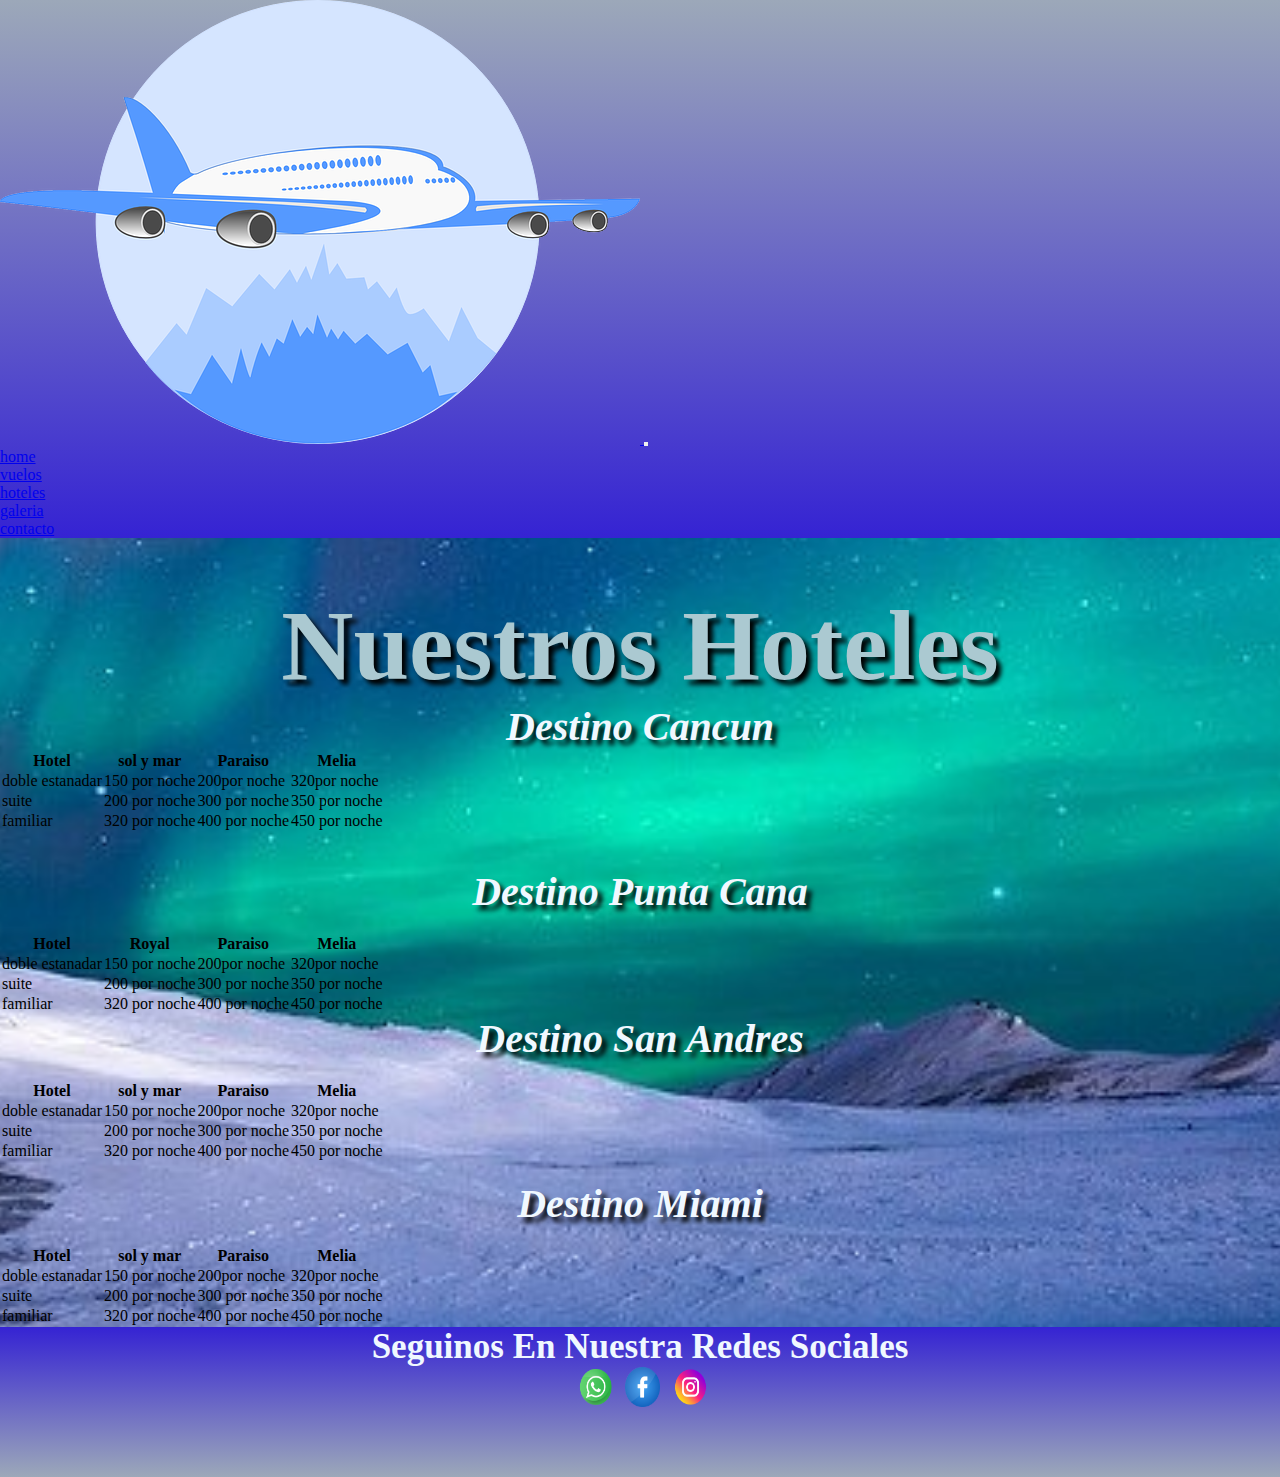
==== pages/hoteles.html @ fafecd79 "aplicando Bootstrap" ====
<!DOCTYPE html>
<html lang="en">

<head>
    <meta charset="UTF-8">
    <meta http-equiv="X-UA-Compatible" content="IE=edge">
    <meta name="viewport" content="width=device-width, initial-scale=1.0">
    <link href="https://cdn.jsdelivr.net/npm/bootstrap@5.2.0/dist/css/bootstrap.min.css" rel="stylesheet" integrity="sha384-gH2yIJqKdNHPEq0n4Mqa/HGKIhSkIHeL5AyhkYV8i59U5AR6csBvApHHNl/vI1Bx" crossorigin="anonymous">
    <link rel="stylesheet" href="../estilo.css">
    <title>hoteles</title>
</head>

<body>
    <nav class="navbar navbar-expand-lg navbar-light bg-light border-bottom-0 text-uppercase fw-bold">
        <div class="container-fluid">
            <a class="navbar-brand" href="#">
                <img class="w-25" src="../media/imagenes/logoAvion.png" alt="logo">
            </a>
            <button class="navbar-toggler" type="button" data-bs-toggle="collapse" data-bs-target="#navbarNav"
                aria-controls="navbarNav" aria-expanded="false" aria-label="Toggle navigation">
                <span class="navbar-toggler-icon"></span>
            </button>
            <div class="collapse navbar-collapse justify-content-end" id="navbarNav">
                <ul class="navbar-nav">
                    <li class="nav-item">
                        <a class="nav-link active" aria-current="page" href="../index.html">home</a>
                    </li>
                    <li class="nav-item">
                        <a class="nav-link" href="./vuelos.html">vuelos</a>
                    </li>
                    <li class="nav-item">
                        <a class="nav-link" href="./hoteles.html">hoteles</a>
                    </li>
                    <li class="nav-item">
                        <a class="nav-link" href="./galeria.html">galeria</a>
                    </li>
                    <li class="nav-item">
                        <a class="nav-link" href="./contacto.html">contacto</a>
                    </li>
                </ul>
            </div>
        </div>
    </nav>

    <main>
        <h1>
            nuestros hoteles
        </h1>
        <div class="container">
        <h2 class="subtitulo">destino cancun</h2>
        <table class="table table-dark table-striped">
            <tr>
                <th>Hotel</th>
                <th>sol y mar</th>
                <th>Paraiso</th>
                <th>Melia</th>
            </tr>
            <tr>
                <td>doble estanadar</td>
                <td>150 por noche </td>
                <td>200por noche</td>
                <td>320por noche</td>
            </tr>
            <tr>
                <td>suite</td>
                <td>200 por noche</td>
                <td>300 por noche</td>
                <td>350 por noche</td>
            </tr>
            <tr>
                <td>familiar</td>
                <td>320 por noche</td>
                <td>400 por noche</td>
                <td>450 por noche</td>
            </tr>
        </table><br>
        <br>
        <h2 class="subtitulo">destino punta cana</h2><br>
        <table class="table table-dark table-striped">
            <tr>
                <th>Hotel</th>
                <th>Royal</th>
                <th>Paraiso</th>
                <th>Melia</th>
            </tr>
            <tr>
                <td>doble estanadar</td>
                <td>150 por noche </td>
                <td>200por noche</td>
                <td>320por noche</td>
            </tr>
            <tr>
                <td>suite</td>
                <td>200 por noche</td>
                <td>300 por noche</td>
                <td>350 por noche</td>
            </tr>
            <tr>
                <td>familiar</td>
                <td>320 por noche</td>
                <td>400 por noche</td>
                <td>450 por noche</td>
            </tr>
        </table>
        <h2 class="subtitulo">destino san andres</h2><br>
        <table class="table table-dark table-striped">
            <tr>
                <th>Hotel</th>
                <th>sol y mar</th>
                <th>Paraiso</th>
                <th>Melia</th>
            </tr>
            <tr>
                <td>doble estanadar</td>
                <td>150 por noche </td>
                <td>200por noche</td>
                <td>320por noche</td>
            </tr>
            <tr >
                <td>suite</td>
                <td>200 por noche</td>
                <td>300 por noche</td>
                <td>350 por noche</td>
            </tra>
            <tr >
                <td>familiar</td>
                <td>320 por noche</td>
                <td>400 por noche</td>
                <td>450 por noche</td>
            </tr>
        </table><br>
        <h2 class="subtitulo">destino miami</h2><br>
        <table class="table table-dark table-striped">
            <tr >
                <th>Hotel</th>
                <th>sol y mar</th>
                <th>Paraiso</th>
                <th>Melia</th>
            </tr>
            <tr >
                <td>doble estanadar</td>
                <td>150 por noche </td>
                <td>200por noche</td>
                <td>320por noche</td>
            </tr>
            <tr >
                <td>suite</td>
                <td>200 por noche</td>
                <td>300 por noche</td>
                <td>350 por noche</td>
            </tr>
            <tr>
                <td>familiar</td>
                <td>320 por noche</td>
                <td>400 por noche</td>
                <td>450 por noche</td>
            </tr>
        </table>
    </div>
    </main>
    <footer>
        <p>seguinos en nuestra redes sociales</p>
        <a href="https://wa.me/5491139359856"><img src="../media/imagenes/whatsapp.png" alt=""></a>
        <a href="https://facebook.com"><img src="../media/imagenes/facebook.png" alt=""></a>
        <a href="https://instagram.com"><img src="../media/imagenes/instagram.png" alt=""></a>
    </footer>
    <!-- JavaScript Bundle with Popper -->
<script src="https://cdn.jsdelivr.net/npm/bootstrap@5.2.0/dist/js/bootstrap.bundle.min.js" integrity="sha384-A3rJD856KowSb7dwlZdYEkO39Gagi7vIsF0jrRAoQmDKKtQBHUuLZ9AsSv4jD4Xa" crossorigin="anonymous"></script>
</body>

</html>
---- estilo.css ----
* {
    margin: 0%;
    padding: 0%;
    box-sizing: border-box;
}

body {
    background-image: url(media/imagenes/aurora-gfd0a6c3cd_640.jpg);
    background-size: cover;
    background-position: center;
}

nav {
    background: linear-gradient(rgb(156, 168, 185), rgb(53, 35, 211));
}




/*-----------------------------------------index-----------------------------------------*/
h1 {
    color: rgb(171, 201, 209);
    text-align: center;
    font-size: 100px;
    text-transform: capitalize;
    margin-top: 50px;
    text-shadow: 5px 5px 5px black;
}

.formulario {
    text-align: center;
    font-size: 30px;
    margin: auto;
}

label {
    text-transform: capitalize;
    font-style: italic;
}


h2 {
    font-style: italic;
}
.slide{
    width: 800px;
    height: 600px;
    margin:auto
}

/* ----------------------------vuelos---------------------------------------------------*/
.subtitulo {
    text-align: center;
    font-size: 40px;
    text-transform: capitalize;
    color: aliceblue;
    text-shadow: 5px 5px 5px black;
}


/*------------------------------------------------------hoteles----------------------------------------*/

td:hover {
    background-color: rgb(129, 151, 149);
    color: rgb(8, 8, 8);
}

/*------------------------------------------ galeria--------------------------------------------------*/
.grilla {
    min-height: 800px;
    width: 100%;
    background: linear-gradient(rgb(156, 168, 185), rgb(53, 35, 211));
    display: grid;
    padding: 20px;
    gap: 10px;
}

.item {
    border-radius: 7px;
    box-shadow: 0 0 5px darkslategray;
    transition: all 0.7s;
    background-position: center;
    background-size: cover;
    border: 2px solid black;
}

.item:hover {
    transform: scale(1.05);
    transition: all 0.7s;
    
}

.item1 {
    background-image: url(./media/imagenes/lighthouse-gfe018592d_640.jpg);
}

.item2 {
    background-image: url(./media/imagenes/mountains-g23be36dd6_640.jpg);

}

.item3 {
    background-image: url(./media/imagenes/playa.jpg);

}

.item4 {
    background-image: url(./media/imagenes/tower-gda942c377_640.jpg);

}

.item5 {
    background-image: url(./media/imagenes/wales-g5407b7ef6_640.jpg);

}

.item6 {
    background-image: url(./media/imagenes/windmill-g7c729566d_640.jpg);

}

.item7 {
    background-image: url(./media/imagenes/windmills-g233f5ea9c_640.jpg);

}

.item8 {
    background-image: url(./media/imagenes/madrid-g56cc07c46_640.jpg);

}


/*-------------------------------------------contacto-------------------------------------------------*/


form input {
    padding: 5px;
    font-size: 24px;
    margin: 5px;
}

form label {
    font-size: 25px;
    font-weight: bold;
    text-shadow: 1px 1px 1px aliceblue;
}

h4 {
    font-size: 30px;
    font-weight: bold;
    text-shadow: 1px 1px 1px aliceblue;
}

select {
    font-size: 15px;
}

/*------------------------------------------------------footer--------------------------------------*/
footer {
    color: aliceblue;
    height: 150px;
    width: 100%;
    background: linear-gradient( rgb(53, 35, 211),rgb(156, 168, 185));
    font-size: 30px;
    text-align: center;
    font-weight: bolder;
}

footer p {
    font-size: 35px;
    text-transform: capitalize;
}

footer img {
    height: 40px;
    width: 40px;
    padding-left: 5px;
}
@media only screen and (max-width: 800px){
    nav{
        flex-direction: column;
        height: auto;
        margin: auto;
        border-bottom: 2px solid black;
    }
    nav div{
        flex-direction: column;
        height: auto;
        text-align: center;
        margin: auto;
        border: 2px solid black;
    }
    nav ul{ 
        flex-direction: column;
        height: auto;
        text-align: center;
        margin: auto;
        border-bottom: 2px solid black;
    }
    nav ul li a{
        background: linear-gradient(rgb(156, 168, 185), rgb(53, 35, 211));
    }
    h1{
        font-size: 40px;
    }
}   h2{
    font-size: 30px;
}
@media only screen and (max-width: 700px){
    .tituloIndex{
        font-size: 20px;
    }
    
}
@media only screen and (min-width:320px) and (max-width:479){
    .item{
        height: 175px;
    }
}
@media only screen and (min-width:480px) and (max-width:767px){
    .grilla{
        grid-template-columns: 1fr 1fr;
    }
    
}
@media only screen and (min-width:768px) and (max-width:1024px){
    .grilla{
        grid-template-columns: 1fr 1fr 1fr;
    }
    .item1{
        grid-column: 1/2;
        grid-row: 1/2;
    }
    .item2{
        grid-column: 2/3;
        grid-row: 1/2;    
    }
    .item3{
        grid-column: 3/4;
        grid-row: 1/2;
    }
    .item4{
        grid-column: 1/2;
        grid-row: 2/4 ;
    }
    .item5{
        grid-column:2/3;
        grid-row: 2/3 ;
    }
    .item6{
        grid-column: 3/4;
        grid-row: 2/3 ;
    }       
    .item7{
        grid-column:1/2;
        grid-row: 3/4 ;
    }
    .item8{
        grid-column: 2/4;
        grid-row: 3/4 ;
    }
}

@media only screen and (min-width: 1024px) {
    .grilla {
        grid-template-columns: 1fr 1fr 1fr 1fr;
    }

    .item {
        height: auto;
    }

    .item1 {
        grid-column: 1/2;
        grid-row: 1/3;
    }

    .item2 {
        grid-column: 2/3;
        grid-row: 1/2;
    }

    .item3 {
        grid-column: 3/5;
        grid-row: 1/2;
    }

    .item4 {
        grid-column: 2/3;
        grid-row: 2/4;
    }

    .item5 {
        grid-column: 3/4;
        grid-row: 2/3;
    }

    .item6 {
        grid-column: 4/5;
        grid-row: 2/3;
    }

    .item7 {
        grid-column: 1/2;
        grid-row: 3/4;
    }

    .item8 {
        grid-column: 3/5;
        grid-row: 3/4;
    }
}
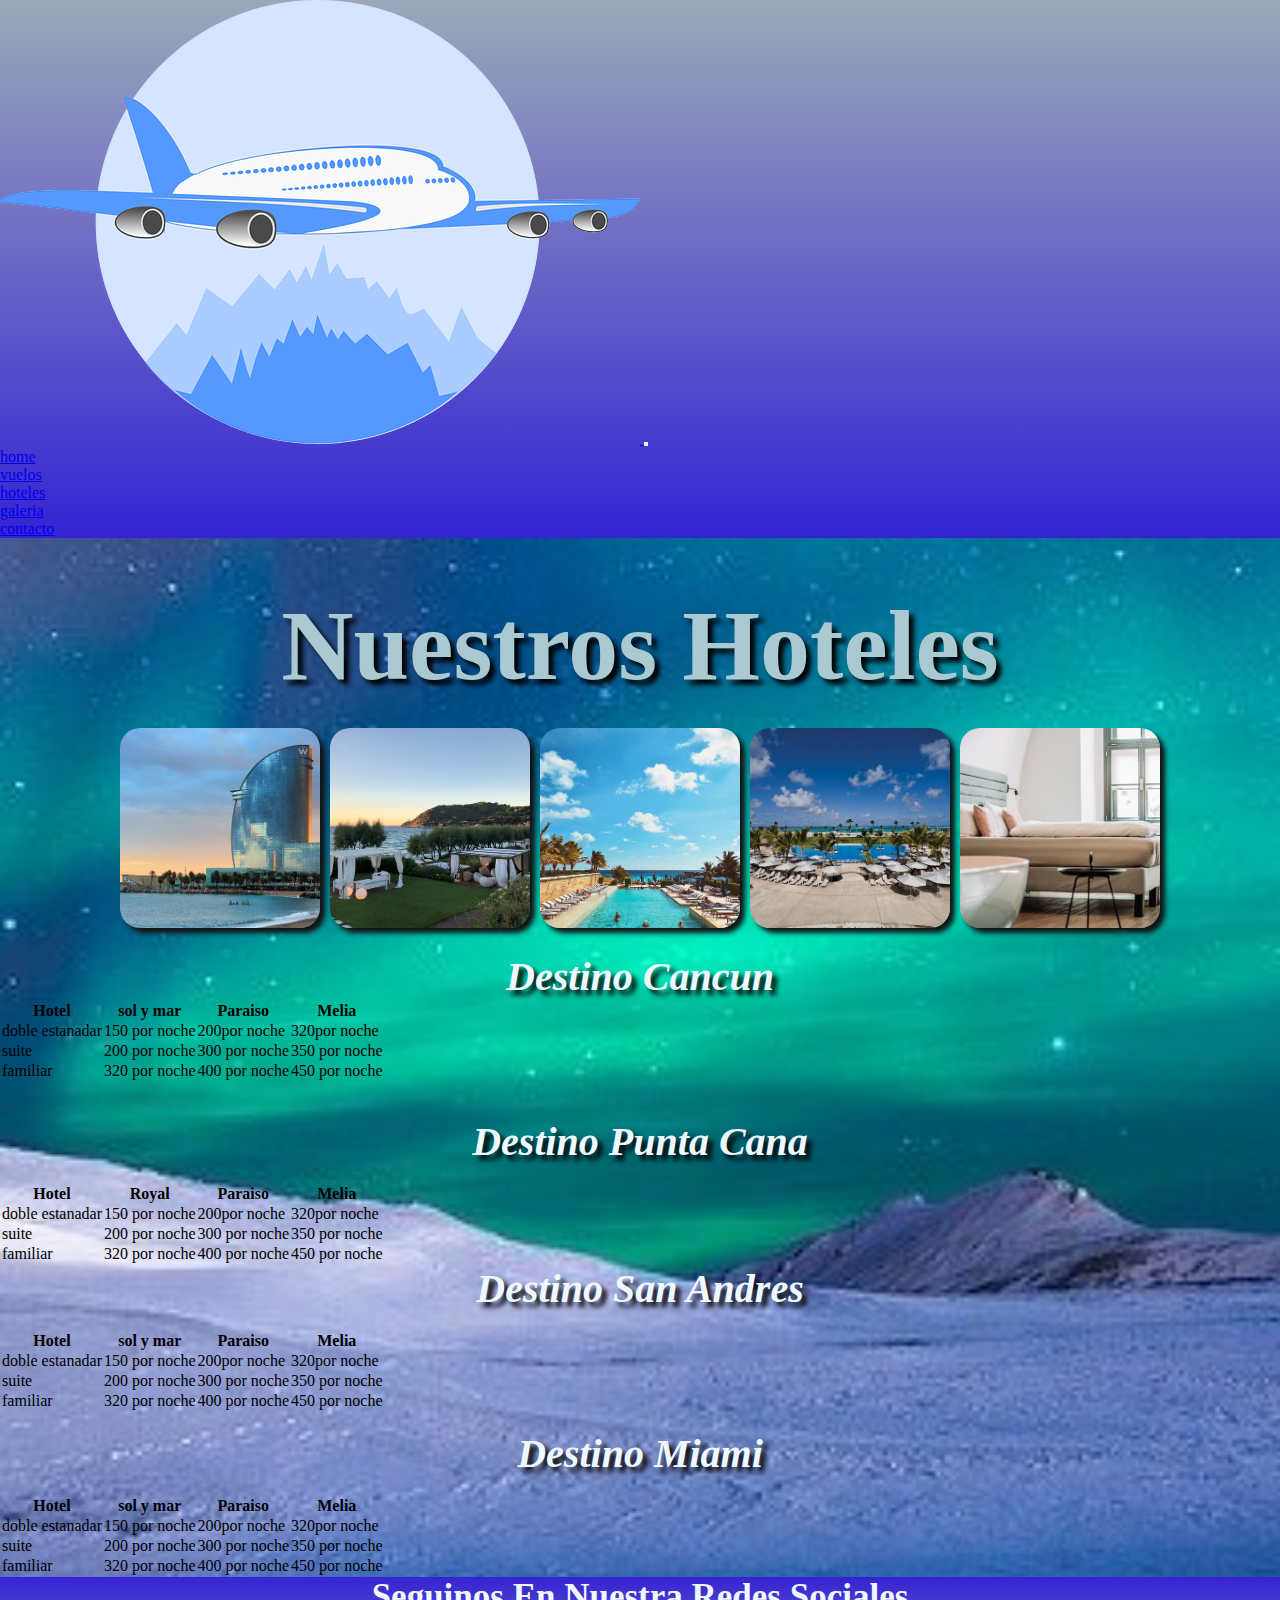
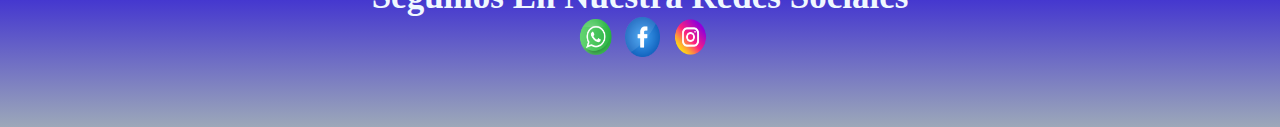
==== commit b7a01438: "optimizando 2da entrega" ====
--- a/pages/hoteles.html
+++ b/pages/hoteles.html
@@ -5,7 +5,8 @@
     <meta charset="UTF-8">
     <meta http-equiv="X-UA-Compatible" content="IE=edge">
     <meta name="viewport" content="width=device-width, initial-scale=1.0">
-    <link href="https://cdn.jsdelivr.net/npm/bootstrap@5.2.0/dist/css/bootstrap.min.css" rel="stylesheet" integrity="sha384-gH2yIJqKdNHPEq0n4Mqa/HGKIhSkIHeL5AyhkYV8i59U5AR6csBvApHHNl/vI1Bx" crossorigin="anonymous">
+    <link href="https://cdn.jsdelivr.net/npm/bootstrap@5.2.0/dist/css/bootstrap.min.css" rel="stylesheet"
+        integrity="sha384-gH2yIJqKdNHPEq0n4Mqa/HGKIhSkIHeL5AyhkYV8i59U5AR6csBvApHHNl/vI1Bx" crossorigin="anonymous">
     <link rel="stylesheet" href="../estilo.css">
     <title>hoteles</title>
 </head>
@@ -46,116 +47,126 @@
         <h1>
             nuestros hoteles
         </h1>
+     <div class="fotoHotel">
+        <div class="imagen uno"></div>
+        <div class="imagen dos"></div>
+        <div class="imagen tres"></div>
+        <div class="imagen cuatro"></div>
+        <div class="imagen cinco"></div>
+     </div>
+        
         <div class="container">
-        <h2 class="subtitulo">destino cancun</h2>
-        <table class="table table-dark table-striped">
-            <tr>
-                <th>Hotel</th>
-                <th>sol y mar</th>
-                <th>Paraiso</th>
-                <th>Melia</th>
-            </tr>
-            <tr>
-                <td>doble estanadar</td>
-                <td>150 por noche </td>
-                <td>200por noche</td>
-                <td>320por noche</td>
-            </tr>
-            <tr>
-                <td>suite</td>
-                <td>200 por noche</td>
-                <td>300 por noche</td>
-                <td>350 por noche</td>
-            </tr>
-            <tr>
-                <td>familiar</td>
-                <td>320 por noche</td>
-                <td>400 por noche</td>
-                <td>450 por noche</td>
-            </tr>
-        </table><br>
-        <br>
-        <h2 class="subtitulo">destino punta cana</h2><br>
-        <table class="table table-dark table-striped">
-            <tr>
-                <th>Hotel</th>
-                <th>Royal</th>
-                <th>Paraiso</th>
-                <th>Melia</th>
-            </tr>
-            <tr>
-                <td>doble estanadar</td>
-                <td>150 por noche </td>
-                <td>200por noche</td>
-                <td>320por noche</td>
-            </tr>
-            <tr>
-                <td>suite</td>
-                <td>200 por noche</td>
-                <td>300 por noche</td>
-                <td>350 por noche</td>
-            </tr>
-            <tr>
-                <td>familiar</td>
-                <td>320 por noche</td>
-                <td>400 por noche</td>
-                <td>450 por noche</td>
-            </tr>
-        </table>
-        <h2 class="subtitulo">destino san andres</h2><br>
-        <table class="table table-dark table-striped">
-            <tr>
-                <th>Hotel</th>
-                <th>sol y mar</th>
-                <th>Paraiso</th>
-                <th>Melia</th>
-            </tr>
-            <tr>
-                <td>doble estanadar</td>
-                <td>150 por noche </td>
-                <td>200por noche</td>
-                <td>320por noche</td>
-            </tr>
-            <tr >
-                <td>suite</td>
-                <td>200 por noche</td>
-                <td>300 por noche</td>
-                <td>350 por noche</td>
-            </tra>
-            <tr >
-                <td>familiar</td>
-                <td>320 por noche</td>
-                <td>400 por noche</td>
-                <td>450 por noche</td>
-            </tr>
-        </table><br>
-        <h2 class="subtitulo">destino miami</h2><br>
-        <table class="table table-dark table-striped">
-            <tr >
-                <th>Hotel</th>
-                <th>sol y mar</th>
-                <th>Paraiso</th>
-                <th>Melia</th>
-            </tr>
-            <tr >
-                <td>doble estanadar</td>
-                <td>150 por noche </td>
-                <td>200por noche</td>
-                <td>320por noche</td>
-            </tr>
-            <tr >
-                <td>suite</td>
-                <td>200 por noche</td>
-                <td>300 por noche</td>
-                <td>350 por noche</td>
-            </tr>
-            <tr>
-                <td>familiar</td>
-                <td>320 por noche</td>
-                <td>400 por noche</td>
-                <td>450 por noche</td>
-            </tr>
-        </table>
+            <h2 class="subtitulo">destino cancun</h2>
+
+            <table class="table table-dark table-striped">
+                <tr>
+                    <th>Hotel</th>
+                    <th>sol y mar</th>
+                    <th>Paraiso</th>
+                    <th>Melia</th>
+                </tr>
+                <tr>
+                    <td>doble estanadar</td>
+                    <td>150 por noche </td>
+                    <td>200por noche</td>
+                    <td>320por noche</td>
+                </tr>
+                <tr>
+                    <td>suite</td>
+                    <td>200 por noche</td>
+                    <td>300 por noche</td>
+                    <td>350 por noche</td>
+                </tr>
+                <tr>
+                    <td>familiar</td>
+                    <td>320 por noche</td>
+                    <td>400 por noche</td>
+                    <td>450 por noche</td>
+                </tr>
+            </table><br>
+            <br>
+            <h2 class="subtitulo">destino punta cana</h2><br>
+            <table class="table table-dark table-striped">
+                <tr>
+                    <th>Hotel</th>
+                    <th>Royal</th>
+                    <th>Paraiso</th>
+                    <th>Melia</th>
+                </tr>
+                <tr>
+                    <td>doble estanadar</td>
+                    <td>150 por noche </td>
+                    <td>200por noche</td>
+                    <td>320por noche</td>
+                </tr>
+                <tr>
+                    <td>suite</td>
+                    <td>200 por noche</td>
+                    <td>300 por noche</td>
+                    <td>350 por noche</td>
+                </tr>
+                <tr>
+                    <td>familiar</td>
+                    <td>320 por noche</td>
+                    <td>400 por noche</td>
+                    <td>450 por noche</td>
+                </tr>
+            </table>
+            <h2 class="subtitulo">destino san andres</h2><br>
+            <table class="table table-dark table-striped">
+                <tr>
+                    <th>Hotel</th>
+                    <th>sol y mar</th>
+                    <th>Paraiso</th>
+                    <th>Melia</th>
+                </tr>
+                <tr>
+                    <td>doble estanadar</td>
+                    <td>150 por noche </td>
+                    <td>200por noche</td>
+                    <td>320por noche</td>
+                </tr>
+                <tr>
+                    <td>suite</td>
+                    <td>200 por noche</td>
+                    <td>300 por noche</td>
+                    <td>350 por noche</td>
+                    </tra>
+                <tr>
+                    <td>familiar</td>
+                    <td>320 por noche</td>
+                    <td>400 por noche</td>
+                    <td>450 por noche</td>
+                </tr>
+            </table><br>
+            <h2 class="subtitulo">destino miami</h2><br>
+            <table class="table table-dark table-striped">
+                <tr>
+                    <th>Hotel</th>
+                    <th>sol y mar</th>
+                    <th>Paraiso</th>
+                    <th>Melia</th>
+                </tr>
+                <tr>
+                    <td>doble estanadar</td>
+                    <td>150 por noche </td>
+                    <td>200por noche</td>
+                    <td>320por noche</td>
+                </tr>
+                <tr>
+                    <td>suite</td>
+                    <td>200 por noche</td>
+                    <td>300 por noche</td>
+                    <td>350 por noche</td>
+                </tr>
+                <tr>
+                    <td>familiar</td>
+                    <td>320 por noche</td>
+                    <td>400 por noche</td>
+                    <td>450 por noche</td>
+                </tr>
+            </table>
+        </div>
     </div>
     </main>
     <footer>
@@ -165,7 +176,9 @@
         <a href="https://instagram.com"><img src="../media/imagenes/instagram.png" alt=""></a>
     </footer>
     <!-- JavaScript Bundle with Popper -->
-<script src="https://cdn.jsdelivr.net/npm/bootstrap@5.2.0/dist/js/bootstrap.bundle.min.js" integrity="sha384-A3rJD856KowSb7dwlZdYEkO39Gagi7vIsF0jrRAoQmDKKtQBHUuLZ9AsSv4jD4Xa" crossorigin="anonymous"></script>
+    <script src="https://cdn.jsdelivr.net/npm/bootstrap@5.2.0/dist/js/bootstrap.bundle.min.js"
+        integrity="sha384-A3rJD856KowSb7dwlZdYEkO39Gagi7vIsF0jrRAoQmDKKtQBHUuLZ9AsSv4jD4Xa" crossorigin="anonymous">
+    </script>
 </body>
 
 </html>--- a/estilo.css
+++ b/estilo.css
@@ -42,12 +42,12 @@
 h2 {
     font-style: italic;
 }
-.slide{
+.FotoSlide{
     width: 800px;
     height: 600px;
     margin:auto
 }
-
+ 
 /* ----------------------------vuelos---------------------------------------------------*/
 .subtitulo {
     text-align: center;
@@ -64,7 +64,37 @@
     background-color: rgb(129, 151, 149);
     color: rgb(8, 8, 8);
 }
-
+.fotoHotel{
+    display: flex;
+    justify-content: center;
+    flex-wrap: wrap;
+    margin: 20px;
+}
+.imagen{
+    height: 200px;
+    width: 200px;
+    margin: 5px;
+    background-position: center;
+    background-size: cover;
+    border-radius: 20px;
+    box-shadow: 5px 5px 5px rgb(17, 19, 19);
+                
+}
+.uno{
+    background-image: url(media/imagenes/hotelBarce.jpg);
+}
+.dos{
+    background-image: url(media/imagenes/hotelItaly.jpg);
+}
+.tres{
+    background-image: url(media/imagenes/hotelPileta.jpg);
+}
+.cuatro{
+    background-image: url(media/imagenes/hotelPunta.jpg);
+}
+.cinco{
+    background-image: url(media/imagenes/habitacion.jpg);
+}
 /*------------------------------------------ galeria--------------------------------------------------*/
 .grilla {
     min-height: 800px;
